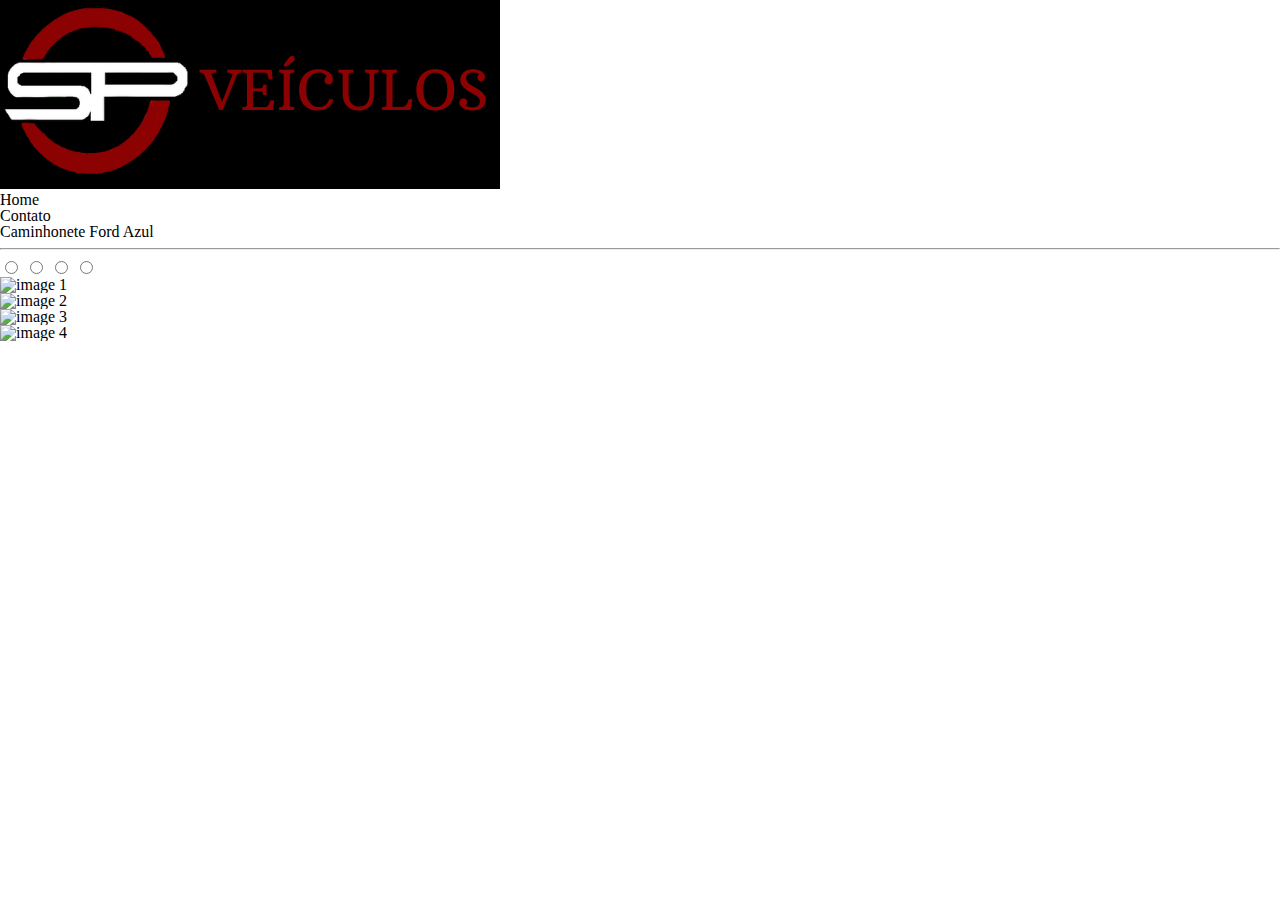
==== carrossite/pagcarro.html @ b1c3800f "Add files via upload" ====
<!DOCTYPE html>

<html lang="pt-br">

    <meta charset="utf-8">
    <meta name="viewport" content="width=devide-width, initial-scale=1.0">
    <title>SP Veículos</title>
    <link rel="shortcut icon" href="/img/LOGO.png" alt="Logo da loja de carros SP Veículos">
    <link rel="stylesheet" href="reset.css">
    <link rel="stylesheet" href="style.css">
    <script src="sliderpag.js" defer></script>
    

    <header>
      <div class="container">
          <a href="index.html"><H1><img class="logo" src="img/LOGO-SP2.png" alt="Logo da marca da loja de carros"></H1></a>
            <ul class="opcoes">
              <li class="itens"><a href="index.html">Home</a></li>
              <li class="itens"><a href="">Contato</a></li>
            </ul>
      </div>
    </header>

    <body>
      <div class="topo-pagcarro">
        <div class="topo-img">
         <div class="card-overlay">
            <h2>Caminhonete Ford Azul</h2>
            <hr>
            
          </div>
        </div>
      </div>

      <div class="slider">
        <div class="slides">
          <!--radio buttons-->
          <input type="radio" name="radio-btn" id="radio1">
          <input type="radio" name="radio-btn" id="radio2">
          <input type="radio" name="radio-btn" id="radio3">
          <input type="radio" name="radio-btn" id="radio4">
          <!--radio buttons-->

          <!--slides images-->
          <div class="slide-first">
            <img src="/img/bmw-hrv-grande.png" alt="image 1">
          </div>
          <div class="slide-first">
            <img src="/img/cruze-grande.jpg" alt="image 2">
          </div>
          <div class="slide-first">
            <img src="/img/bmw-hrv-grande.png" alt="image 3">
          </div>
          <div class="slide-first">
            <img src="/img/cruze-grande.jpg" alt="image 4">
          </div>
          <!--fim slides images-->

          <!--navegation auto-->
          <div class="navigation-auto">
            <div class="auto-btn1"></div>
            <div class="auto-btn2"></div>
            <div class="auto-btn3"></div>
            <div class="auto-btn4"></div>
          </div>
        </div>

        <div class="manual-navigation">
          <label for="radio1" class="manual-btn"></label>
          <label for="radio2" class="manual-btn"></label>
          <label for="radio3" class="manual-btn"></label>
          <label for="radio4" class="manual-btn"></label>
        </div>
      </div>

    </body>

</html>
---- carrossite/style.css ----
@import url(/pagcarro.css);
@import url(/body.css);
@import url(/carrossel.css);
@import url(/footer.css);
@import url(/header.css);
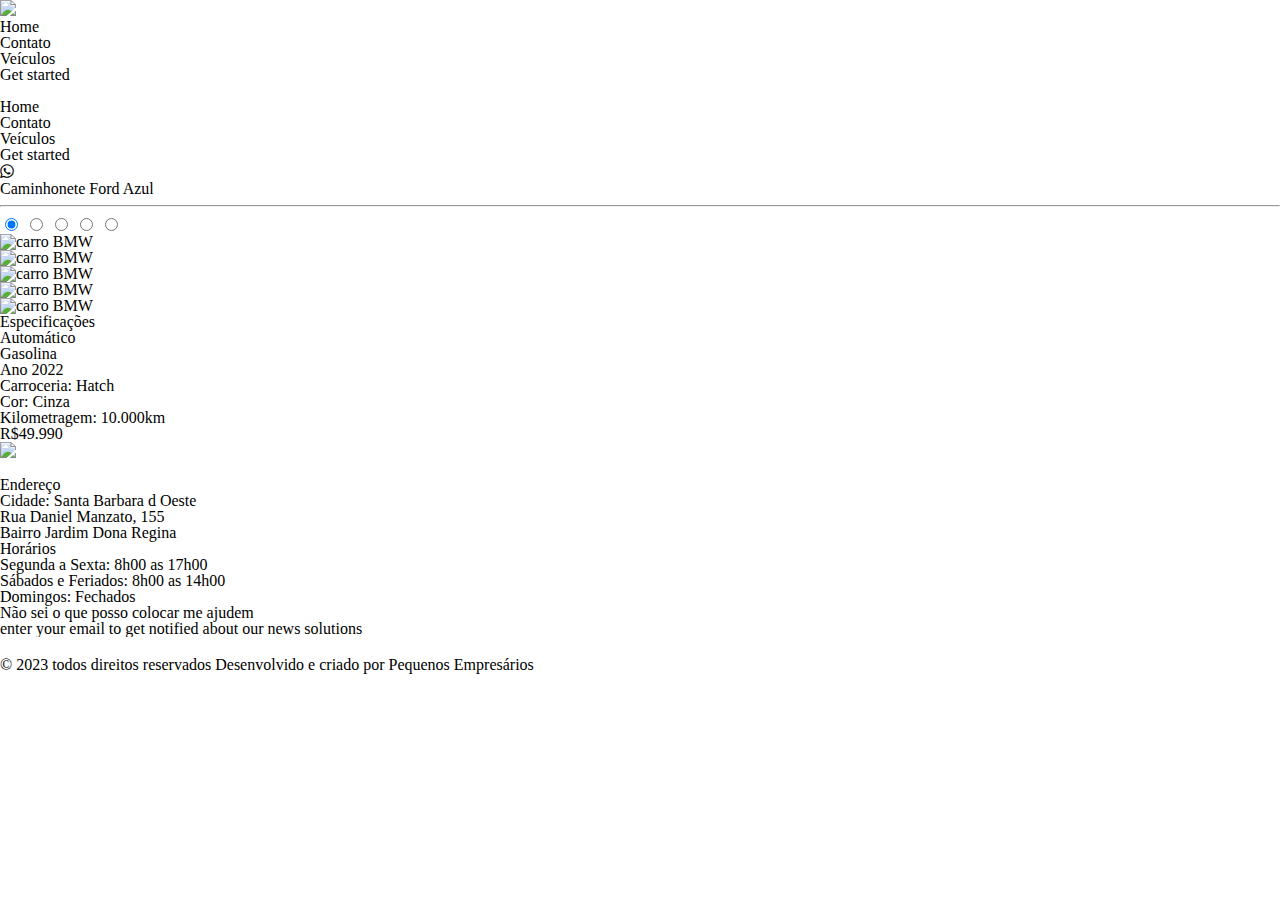
==== commit facfcccf: "Add files via upload" ====
--- a/carrossite/pagcarro.html
+++ b/carrossite/pagcarro.html
@@ -7,21 +7,42 @@
     <title>SP Veículos</title>
     <link rel="shortcut icon" href="/img/LOGO.png" alt="Logo da loja de carros SP Veículos">
     <link rel="stylesheet" href="reset.css">
+    <link rel="stylesheet" href="https://cdnjs.cloudflare.com/ajax/libs/font-awesome/6.4.2/css/all.min.css" integrity="sha512-z3gLpd7yknf1YoNbCzqRKc4qyor8gaKU1qmn+CShxbuBusANI9QpRohGBreCFkKxLhei6S9CQXFEbbKuqLg0DA==" crossorigin="anonymous" referrerpolicy="no-referrer" />
+    <link rel="stylesheet" href="https://cdnjs.cloudflare.com/ajax/libs/font-awesome/4.7.0/css/font-awesome.min.css">
     <link rel="stylesheet" href="style.css">
-    <script src="sliderpag.js" defer></script>
     
 
-    <header>
-      <div class="container">
-          <a href="index.html"><H1><img class="logo" src="img/LOGO-SP2.png" alt="Logo da marca da loja de carros"></H1></a>
-            <ul class="opcoes">
-              <li class="itens"><a href="index.html">Home</a></li>
-              <li class="itens"><a href="">Contato</a></li>
-            </ul>
-      </div>
-    </header>
+    <body>
 
-    <body>
+      <header>
+        <div class="navbar">
+          <div class="logo"><a href="#"><img src="/img/LOGO-SP2.png" id="image-header"></a></div>
+          <ul class="links">
+            <li><a href="hero">Home</a></li>
+            <li><a href="contact">Contato</a></li>
+            <li><a href="veiculuos">Veículos</a></li>
+          </ul>
+          <a href="#" class="action-btn">Get started</a>
+          <div class="toggle-btn">
+            <i class="fa-solid fa-bars"></i>
+          </div>
+        </div>
+
+        <div class="dropdown-menu open">
+            <li><a href="hero">Home</a></li>
+            <li><a href="contact">Contato</a></li>
+            <li><a href="veiculuos">Veículos</a></li>
+            <li><a href="#" class="action-btn">Get started</a></li>
+        </div>
+      </header>
+
+      <button class="btn-whatsapp">
+        <a href="https://api.whatsapp.com/send?phone=19992780810&text=Olá%2C%20gostaria de saber mais sobre seus veículos!" target="_blank">
+            <i class="fa fa-whatsapp"></i>
+        </a>
+    </button>
+
+
       <div class="topo-pagcarro">
         <div class="topo-img">
          <div class="card-overlay">
@@ -32,47 +53,130 @@
         </div>
       </div>
 
-      <div class="slider">
+      <div class="content-pag">
         <div class="slides">
-          <!--radio buttons-->
-          <input type="radio" name="radio-btn" id="radio1">
-          <input type="radio" name="radio-btn" id="radio2">
-          <input type="radio" name="radio-btn" id="radio3">
-          <input type="radio" name="radio-btn" id="radio4">
-          <!--radio buttons-->
+          <input type="radio" name="slide" id="slide1" checked>
+          <input type="radio" name="slide" id="slide2">
+          <input type="radio" name="slide" id="slide3">
+          <input type="radio" name="slide" id="slide4">
+          <input type="radio" name="slide" id="slide5">
 
-          <!--slides images-->
-          <div class="slide-first">
-            <img src="/img/bmw-hrv-grande.png" alt="image 1">
+          <div class="slide s1">
+            <img src="/img/bmw-hrv-grande.png" alt="carro BMW">
           </div>
-          <div class="slide-first">
-            <img src="/img/cruze-grande.jpg" alt="image 2">
+          <div class="slide">
+            <img src="/img/bmw-hrv-grande.png" alt="carro BMW">
           </div>
-          <div class="slide-first">
-            <img src="/img/bmw-hrv-grande.png" alt="image 3">
+          <div class="slide">
+            <img src="/img/bmw-hrv-grande.png" alt="carro BMW">
           </div>
-          <div class="slide-first">
-            <img src="/img/cruze-grande.jpg" alt="image 4">
+          <div class="slide">
+            <img src="/img/bmw-hrv-grande.png" alt="carro BMW">
           </div>
-          <!--fim slides images-->
-
-          <!--navegation auto-->
-          <div class="navigation-auto">
-            <div class="auto-btn1"></div>
-            <div class="auto-btn2"></div>
-            <div class="auto-btn3"></div>
-            <div class="auto-btn4"></div>
+          <div class="slide">
+            <img src="/img/bmw-hrv-grande.png" alt="carro BMW">
           </div>
         </div>
 
-        <div class="manual-navigation">
-          <label for="radio1" class="manual-btn"></label>
-          <label for="radio2" class="manual-btn"></label>
-          <label for="radio3" class="manual-btn"></label>
-          <label for="radio4" class="manual-btn"></label>
+        <div class="navigation">
+          <label class="navi" for="slide1"></label>
+          <label class="navi" for="slide2"></label>
+          <label class="navi" for="slide3"></label>
+          <label class="navi" for="slide4"></label>
+          <label class="navi" for="slide5"></label>
         </div>
       </div>
 
+
+      <section class="carro-info">
+                <div class="carro__descricao">
+                    <div class="info">
+                        <h3 id="info-titulo">Especificações</h3>
+                        <p class="info__texto">Automático</p>
+                        <p class="info__texto">Gasolina</p>
+                        <p class="info__texto">Ano 2022</p>
+                        <p class="info__texto">Carroceria: Hatch</p>
+                        <p class="info__texto">Cor: Cinza</p>
+                        <p class="info__texto">Kilometragem: 10.000km</p>
+                        <h4 id="valor-carro">R$49.990</h4>
+                    </div>
+                </div>
+        </section>
+
+
+        <script src="/main.js"></script>
     </body>
 
+    <footer>
+      <div id="footer-content">
+        <div id="footer-contacts">
+              <img src="/img/LOGO.png" class="logo-footer">
+              <div id="footer-social-media">
+                <a href="#" class="footer-link" id="instagram">
+                  <i class="fa-brands fa-instagram"></i>
+                </a>
+
+                <a href="#" class="footer-link" id="facebook">
+                  <i class="fa-brands fa-facebook"></i>
+                </a>
+
+                <a href="#" class="footer-link" id="whatsapp">
+                  <i class="fa-brands fa-whatsapp"></i>
+                </a>
+
+              </div>
+        </div>
+
+        <ul class="footer-list">
+          <li>
+            <h3>Endereço</h3>
+          </li>
+          <li>
+            <a href="#" class="footer-link">Cidade: Santa Barbara d Oeste</a>
+          </li>
+          <li>
+            <a href="#" class="footer-link">Rua Daniel Manzato, 155</a>
+          </li>
+          <li>
+            <a href="#" class="footer-link">Bairro Jardim Dona Regina</a>
+          </li>
+        </ul>
+
+        <ul class="footer-list">
+          <li>
+            <h3>Horários</h3>
+          </li>
+          <li>
+            <a href="#" class="footer-link">Segunda a Sexta: 8h00 as 17h00</a>
+          </li>
+          <li>
+            <a href="#" class="footer-link">Sábados e Feriados: 8h00 as 14h00</a>
+          </li>
+          <li>
+            <a href="#" class="footer-link">Domingos: Fechados</a>
+          </li>
+        </ul>
+
+
+        <div id="footer-subscribe">
+          <h3>Não sei o que posso colocar me ajudem</h3>
+
+          <p>enter your email to get notified about our news solutions</p>
+
+          <div id="input-group">
+            <input type="email" id="email">
+            <button>
+              <i class="fa-regular fa-envelope"></i>
+            </button>
+          </div>
+
+        </div>
+      </div>
+
+      <div id="footer-copyright">
+        &#169
+        2023 todos direitos reservados Desenvolvido e criado por Pequenos Empresários  
+      </div>
+    </footer>
+
 </html>